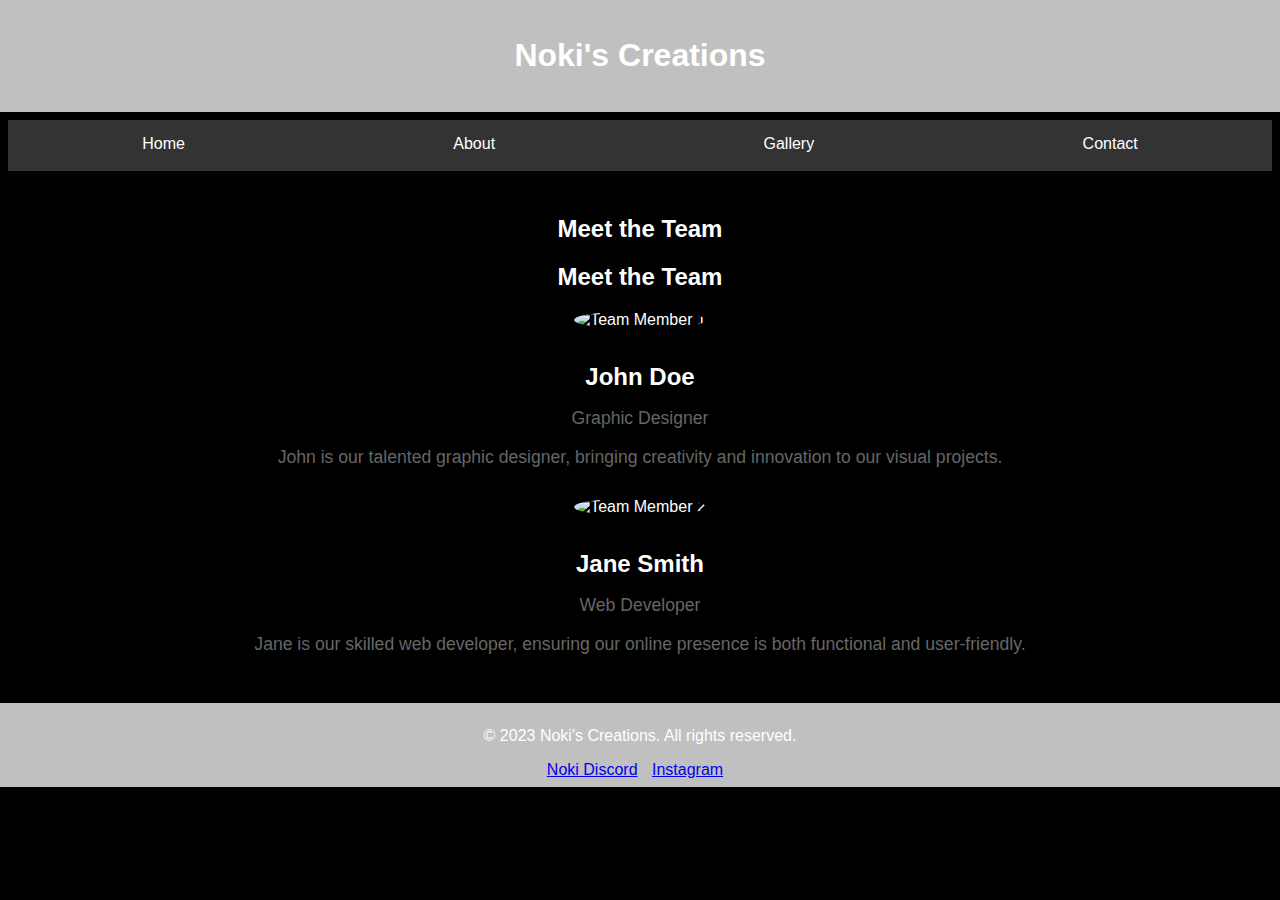
==== about.html @ 35965c0b "third page meet the team." ====
<!DOCTYPE html>
<html lang="en">
<head>
    <meta charset="UTF-8">
    <meta name="viewport" content="width=device-width, initial-scale=1.0">
    <link rel="stylesheet" href="styles.css">
    <title>Noki's Creations - Meet the Team</title>
</head>
<body>

    <!-- Header Section -->
    <header>
        <div class="logo">
            <h1>Noki's Creations</h1>
        </div>
        <!-- Add any other header content here -->
    </header>

    <!-- Navigation Section -->
    <nav>
        <ul class="main-nav">
            <li><a href="index.html">Home</a></li>
            <li><a href="about.html">About</a>
                <!-- Sub Navigation for About -->
                <ul class="sub-nav">
                    <li><a href="team.html">Meet the Team</a></li>
                </ul>
            </li>
            <li><a href="gallery.html">Gallery</a></li>
            <li><a href="contact.html">Contact</a>
                <!-- Sub Navigation for Contact -->
                <ul class="sub-nav">
                    <li><a href="contact.html#noki-discord">Noki Discord</a></li>
                    <li><a href="https://discord.gg/8d39Q29RZp" target="_blank">Noki Discord</a></li>
                    <li><a href="contact.html#instagram">Instagram</a></li>
                    <li><a href="https://www.instagram.com/light__pictures_/" target="_blank">Instagram</a></li>
                </ul>
            </li>
            <!-- Add more navigation items as needed -->
        </ul>
    </nav>

    <!-- Main Content Section -->
    <main>
        <!-- Meet the Team Section -->
        <section class="meet-the-team-section">
            <h2>Meet the Team</h2>
            <!-- Add content introducing your team members -->
            <h2>Meet the Team</h2>

            <!-- Team Member 1 -->
            <div class="team-member">
                <img src="team_member1.jpg" alt="Team Member 1">
                <h3>John Doe</h3>
                <p>Graphic Designer</p>
                <p>John is our talented graphic designer, bringing creativity and innovation to our visual projects.</p>
            </div>
        
            <!-- Team Member 2 -->
            <div class="team-member">
                <img src="team_member2.jpg" alt="Team Member 2">
                <h3>Jane Smith</h3>
                <p>Web Developer</p>
                <p>Jane is our skilled web developer, ensuring our online presence is both functional and user-friendly.</p>
            </div>
        

        </section>
        <!-- Add more sections/content for the "Meet the Team" page -->

    </main>

    <!-- Footer Section -->
    <footer>
        <div class="footer-content">
            <p>&copy; 2023 Noki's Creations. All rights reserved.</p>
             <div class="footer-links">
                <a href="https://discord.gg/8d39Q29RZp" target="_blank">Noki Discord</a>
                <a href="https://www.instagram.com/light__pictures_/" target="_blank">Instagram</a>
            </div>
        </div>
    </footer>

</body>
</html>
---- styles.css ----
@import url('https://fonts.googleapis.com/css2?family=Great+Vibes&display=swap');

body {
    font-family: Arial, sans-serif;
    margin: 0;
    padding: 0;
    background-color: #ff0000;
    color: #fff;
}

header {
    background-color: #333;
    color: white;
    padding: 1rem;
    text-align: center;
}

nav {
    background-color: #555;
    padding: 0.5rem;
}

nav ul {
    list-style-type: none;
    margin: 0;
    padding: 0;
    display: flex;
    justify-content: space-around;
}

nav a {
    text-decoration: none;
    color: white;
}

main {
    padding: 1rem;
}

section {
    margin-bottom: 2rem;
}

footer {
    background-color: #333;
    color: white;
    text-align: center;
    padding: 0.5rem;
}

/* styles.css */
.main-nav {
    list-style: none;
    margin: 0;
    padding: 0;
    background-color: #333;
    display: flex;
}

.main-nav li {
    position: relative;
}

.main-nav a {
    
    display: block;
    padding: 15px;
    color: white;
    text-decoration: none;
    border-bottom: 3px solid transparent;
}

.sub-nav {
    display: none;
    position: absolute;
    top: 100%;
    left: 0;
    background-color: #444;
}

.main-nav li:hover .sub-nav {
    display: block;
}

.sub-nav li {
    display: block;
}

.main-nav a:hover,
.main-nav a:focus,
.main-nav a:active {
    border-bottom: 3px solid #fff;
    font-weight: bold;
    color: silver; 
}


.image-gallery {
    display: grid;
    grid-template-columns: repeat(auto-fill, minmax(200px, 1fr));
    gap: 20px;
}


.gallery-item {
    overflow: hidden;
    border-radius: 8px;
    height: 200px
}

.gallery-item img {
    width: 100%;
    height: 100%;
    object-fit: cover;
    display: block;
}

.footer-links a {
    margin-right: 10px;
}

/* Homepage Categories Styling */
.homepage-categories {
    display: grid;
    grid-template-columns: repeat(2,1fr);
    gap: 20px;
}

.category {
    position: relative;
    overflow: hidden;
    cursor: pointer;
    transition: transform 0.3s;
    background-color: white;
    border-radius: 10px;
}

.category img {
    width: 100%; /* Make sure the image takes up 100% of the container width */
    height: 150px; /* Maintain the aspect ratio of the image */
    object-fit: cover;
}

.category-title {
    position: absolute;
    left: 10px;
    bottom: 10px;
    color: black;
    text-align: center;
    text-decoration: none;
    font-size: 1.5em; /* Adjust the font size as needed */
    font-family: monospace;
}


.category:hover {
    transform: scale(1.1);
}

#category1 {
    grid-column: 1 / 2;
    grid-row: 1 / 2;
}

#category2 {
    grid-column: 2 / 3;
    grid-row: 1 / 2;
}

#category3 {
    grid-column: 1 / 2;
    grid-row: 2 / 3;
}

#category4 {
    grid-column: 2 / 3;
    grid-row: 2 / 3;
}

body {
    background-color: black; /* Set a background color for the body */
    color: white;
}

header {
    background-color: silver; /* Set a background color for the header */
    color: white; /* Set the text color in the header */
}

nav {
    background-color: black; /* Set a background color for the navigation */
}

nav a {
    color: gray; /* Set the text color for navigation links */
}

nav a:hover {
    color: #2ecc71; /* Set the text color for navigation links on hover */
}

footer {
    background-color: silver; /* Set a background color for the footer */
    color: #fff; /* Set the text color in the footer */
}

/* Add the following styles to enhance the appearance of team members */
.meet-the-team-section {
    text-align: center;
}

.team-member {
    margin-bottom: 30px;
}

.team-member img {
    width: 150px; /* Adjust the image size as needed */
    border-radius: 50%; /* Create a circular shape for the image */
    margin-bottom: 10px;
}

.team-member h3 {
    font-size: 1.5em;
    margin-bottom: 5px;
}

.team-member p {
    font-size: 1.1em;
    color: #666;
}

/* Add more styles as needed */
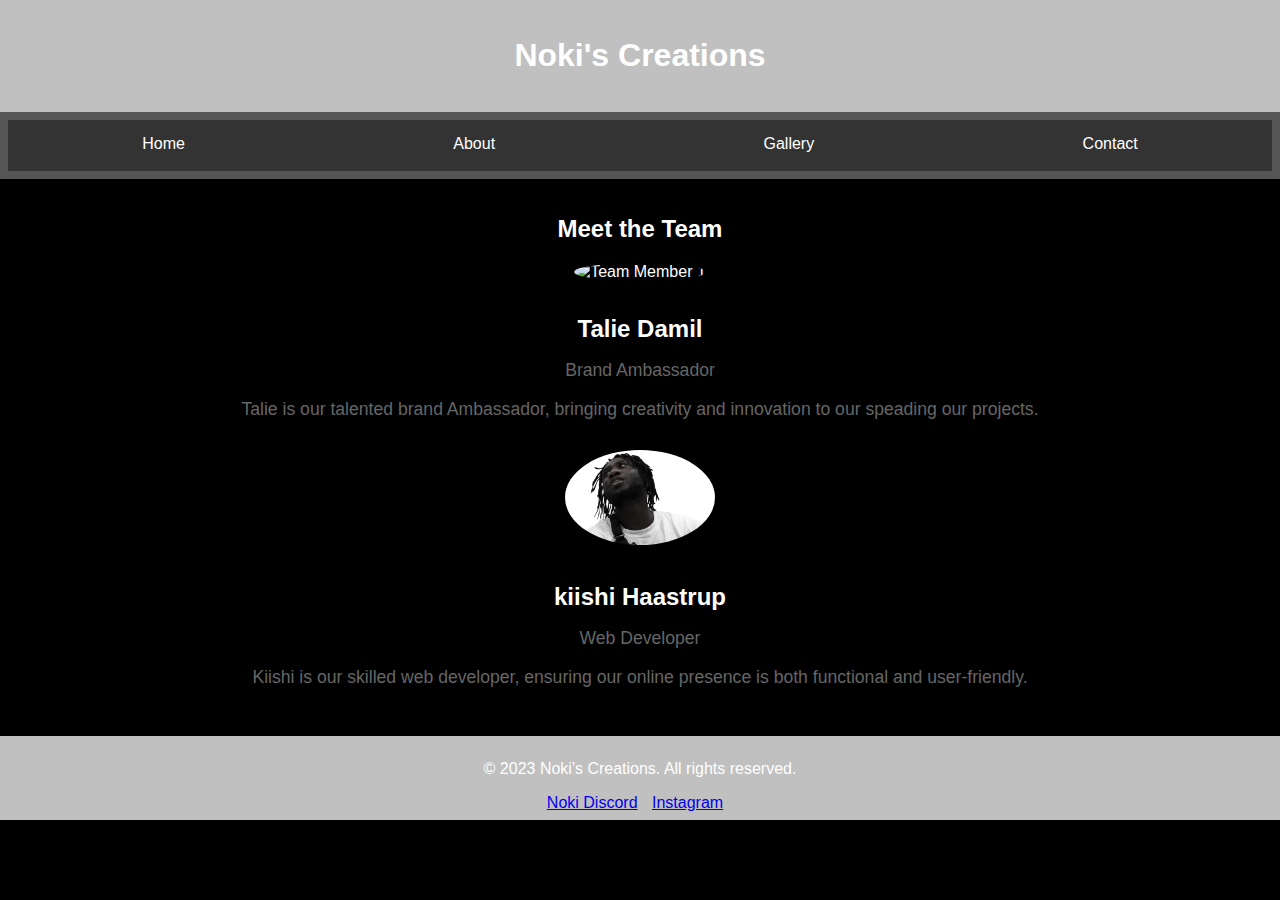
==== commit 8b5671e0: "meet the team fixed ?" ====
--- a/about.html
+++ b/about.html
@@ -44,24 +44,23 @@
     <main>
         <!-- Meet the Team Section -->
         <section class="meet-the-team-section">
-            <h2>Meet the Team</h2>
             <!-- Add content introducing your team members -->
             <h2>Meet the Team</h2>
 
             <!-- Team Member 1 -->
             <div class="team-member">
-                <img src="team_member1.jpg" alt="Team Member 1">
-                <h3>John Doe</h3>
-                <p>Graphic Designer</p>
-                <p>John is our talented graphic designer, bringing creativity and innovation to our visual projects.</p>
+                <img src="images/jhffj.png" alt="Team Member 1">
+                <h3>Talie Damil</h3>
+                <p>Brand Ambassador</p>
+                <p>Talie is our talented brand Ambassador, bringing creativity and innovation to our speading our projects.</p>
             </div>
         
             <!-- Team Member 2 -->
             <div class="team-member">
-                <img src="team_member2.jpg" alt="Team Member 2">
-                <h3>Jane Smith</h3>
+                <img src="images/053.jpg" alt="Team Member 2">
+                <h3>kiishi Haastrup</h3>
                 <p>Web Developer</p>
-                <p>Jane is our skilled web developer, ensuring our online presence is both functional and user-friendly.</p>
+                <p>Kiishi is our skilled web developer, ensuring our online presence is both functional and user-friendly.</p>
             </div>
         
 
--- a/styles.css
+++ b/styles.css
@@ -120,10 +120,12 @@
 }
 
 /* Homepage Categories Styling */
-.homepage-categories {
+.homepage-categories  .category{
     display: grid;
-    grid-template-columns: repeat(2,1fr);
+    grid-template-columns: repeat(2, minmax(0, 1fr));
+    grid-gap: 20px;
     gap: 20px;
+    margin-top: 20px;
 }
 
 .category {
@@ -138,7 +140,7 @@
 .category img {
     width: 100%; /* Make sure the image takes up 100% of the container width */
     height: 150px; /* Maintain the aspect ratio of the image */
-    object-fit: cover;
+    transition: transform 0.3s ease-in;
 }
 
 .category-title {
@@ -152,10 +154,25 @@
     font-family: monospace;
 }
 
-
-.category:hover {
+.category h3 {
+    position: absolute;
+    top: 50%;
+    left: 50%;
+    transform: translate(-50%, -50%);
+    color: black;
+    font-size: 1.5em;
+    text-align: center;
+    opacity: 0;
+    transition: opacity 0.3s ease;
+  }
+
+.category:hover img {
     transform: scale(1.1);
 }
+
+.category:hover h3 {
+    opacity: 1;
+  }
 
 #category1 {
     grid-column: 1 / 2;
@@ -175,7 +192,16 @@
 #category4 {
     grid-column: 2 / 3;
     grid-row: 2 / 3;
-}
+
+}
+
+/* Add background images to categories in styles.css */
+
+#category1 { background: url('images/016.jpg') center/cover; }
+#category2 { background: url('images/IMG_0074.jpg') center/cover; }
+#category3 { background: url('images/IMG_0072.jpg') center/cover; }
+#category4 { background: url('images/IMG_0074.jpg') center/cover; }
+
 
 body {
     background-color: black; /* Set a background color for the body */
@@ -187,13 +213,7 @@
     color: white; /* Set the text color in the header */
 }
 
-nav {
-    background-color: black; /* Set a background color for the navigation */
-}
-
-nav a {
-    color: gray; /* Set the text color for navigation links */
-}
+
 
 nav a:hover {
     color: #2ecc71; /* Set the text color for navigation links on hover */
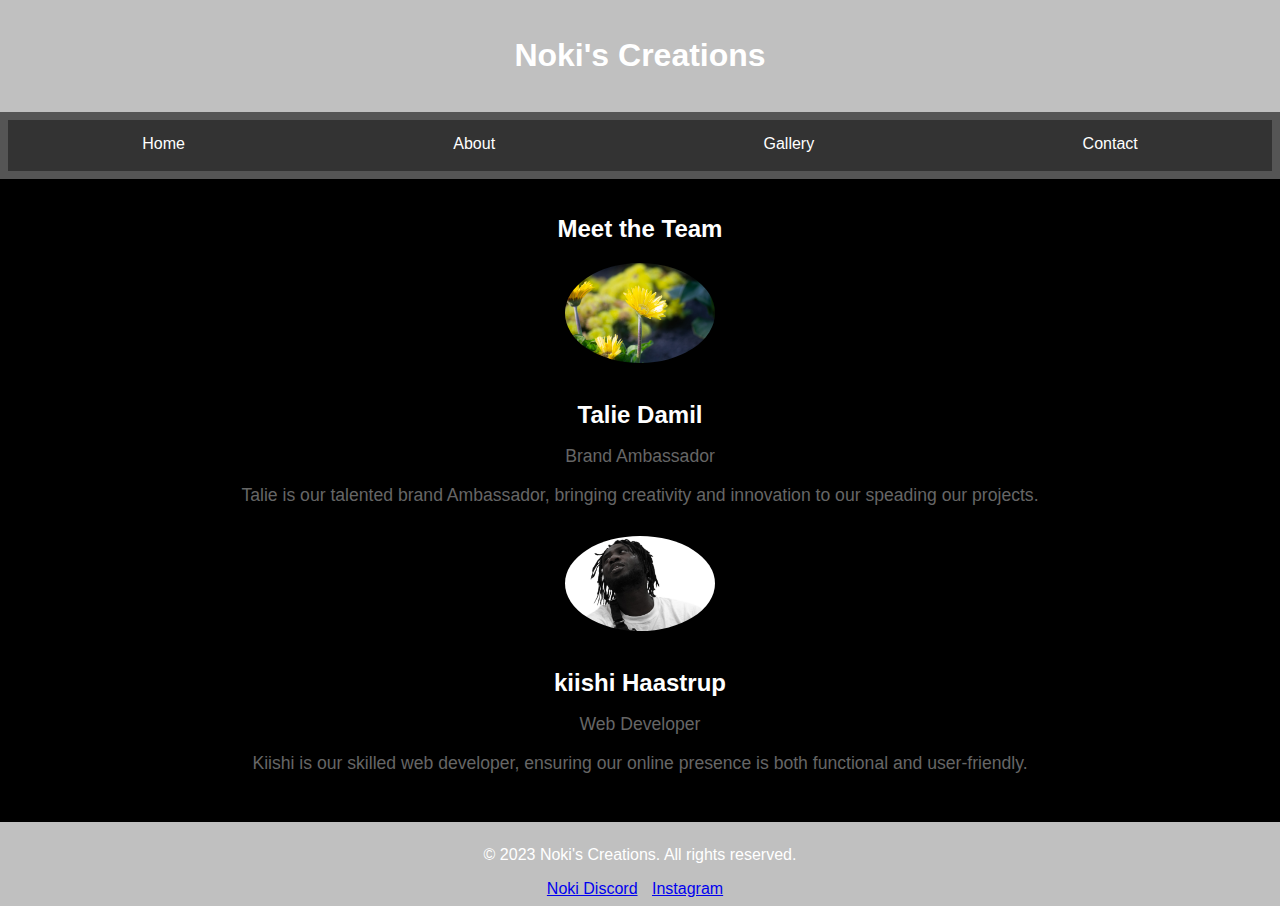
==== commit d66910ef: "fixed ?" ====
--- a/about.html
+++ b/about.html
@@ -49,7 +49,7 @@
 
             <!-- Team Member 1 -->
             <div class="team-member">
-                <img src="images/jhffj.png" alt="Team Member 1">
+                <img src="images/jhffj.jpg" alt="Team Member 1">
                 <h3>Talie Damil</h3>
                 <p>Brand Ambassador</p>
                 <p>Talie is our talented brand Ambassador, bringing creativity and innovation to our speading our projects.</p>
--- a/styles.css
+++ b/styles.css
@@ -197,11 +197,6 @@
 
 /* Add background images to categories in styles.css */
 
-#category1 { background: url('images/016.jpg') center/cover; }
-#category2 { background: url('images/IMG_0074.jpg') center/cover; }
-#category3 { background: url('images/IMG_0072.jpg') center/cover; }
-#category4 { background: url('images/IMG_0074.jpg') center/cover; }
-
 
 body {
     background-color: black; /* Set a background color for the body */
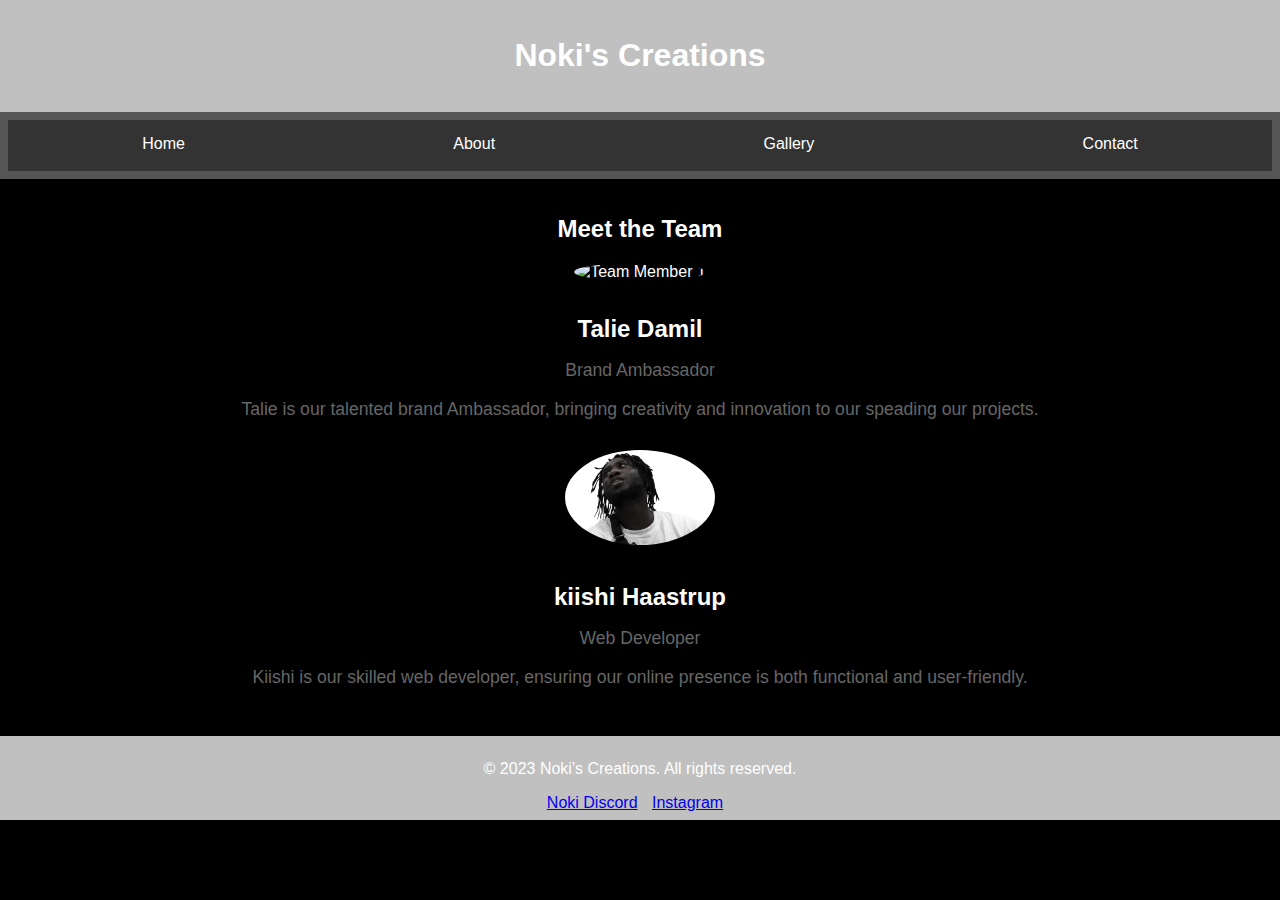
==== commit 36c6f89d: "fixed ?" ====
--- a/about.html
+++ b/about.html
@@ -49,7 +49,7 @@
 
             <!-- Team Member 1 -->
             <div class="team-member">
-                <img src="images/jhffj.jpg" alt="Team Member 1">
+                <img src="images/DSC_0074.png" alt="Team Member 1">
                 <h3>Talie Damil</h3>
                 <p>Brand Ambassador</p>
                 <p>Talie is our talented brand Ambassador, bringing creativity and innovation to our speading our projects.</p>
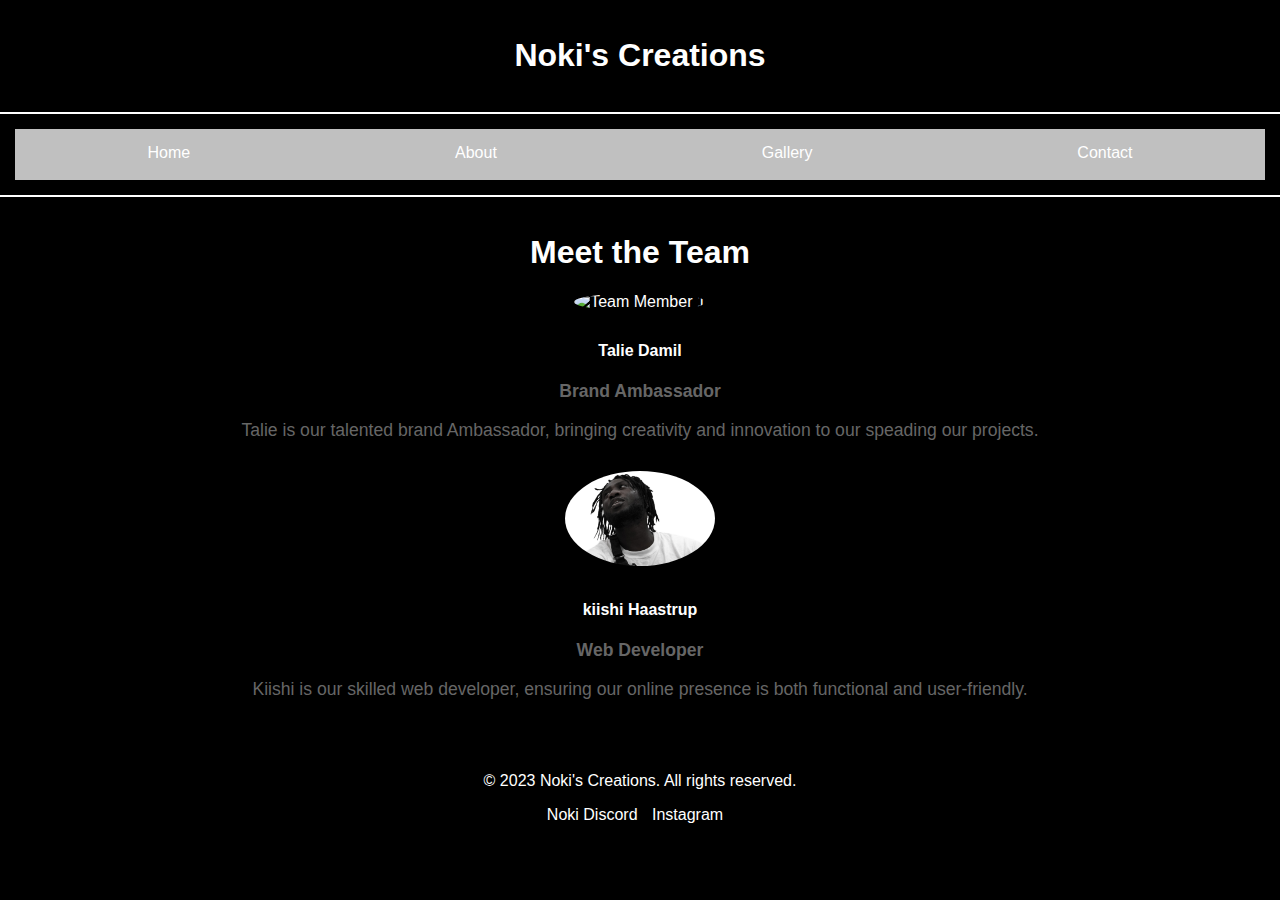
==== commit f557c496: "gallery fixed ?" ====
--- a/about.html
+++ b/about.html
@@ -30,9 +30,7 @@
             <li><a href="contact.html">Contact</a>
                 <!-- Sub Navigation for Contact -->
                 <ul class="sub-nav">
-                    <li><a href="contact.html#noki-discord">Noki Discord</a></li>
                     <li><a href="https://discord.gg/8d39Q29RZp" target="_blank">Noki Discord</a></li>
-                    <li><a href="contact.html#instagram">Instagram</a></li>
                     <li><a href="https://www.instagram.com/light__pictures_/" target="_blank">Instagram</a></li>
                 </ul>
             </li>
@@ -45,21 +43,21 @@
         <!-- Meet the Team Section -->
         <section class="meet-the-team-section">
             <!-- Add content introducing your team members -->
-            <h2>Meet the Team</h2>
+            <h1>Meet the Team</h1>
 
             <!-- Team Member 1 -->
             <div class="team-member">
                 <img src="images/DSC_0074.png" alt="Team Member 1">
-                <h3>Talie Damil</h3>
-                <p>Brand Ambassador</p>
+                <h4>Talie Damil</h4>
+                <p><b>Brand Ambassador</b></p>
                 <p>Talie is our talented brand Ambassador, bringing creativity and innovation to our speading our projects.</p>
             </div>
         
             <!-- Team Member 2 -->
             <div class="team-member">
                 <img src="images/053.jpg" alt="Team Member 2">
-                <h3>kiishi Haastrup</h3>
-                <p>Web Developer</p>
+                <h4>kiishi Haastrup</h4>
+                <p><b>Web Developer</b></p>
                 <p>Kiishi is our skilled web developer, ensuring our online presence is both functional and user-friendly.</p>
             </div>
         
--- a/styles.css
+++ b/styles.css
@@ -9,15 +9,17 @@
 }
 
 header {
-    background-color: #333;
+    background-color: black;
     color: white;
     padding: 1rem;
     text-align: center;
+    border-bottom: 2px solid white;
 }
 
 nav {
-    background-color: #555;
-    padding: 0.5rem;
+    background-color: black;
+    padding: 15px;
+    border-bottom: 2px solid white;
 }
 
 nav ul {
@@ -42,7 +44,7 @@
 }
 
 footer {
-    background-color: #333;
+    background-color: black;
     color: white;
     text-align: center;
     padding: 0.5rem;
@@ -53,7 +55,7 @@
     list-style: none;
     margin: 0;
     padding: 0;
-    background-color: #333;
+    background-color: silver;
     display: flex;
 }
 
@@ -62,12 +64,12 @@
 }
 
 .main-nav a {
-    
     display: block;
     padding: 15px;
     color: white;
     text-decoration: none;
     border-bottom: 3px solid transparent;
+    transition: border-bottom 0.3s;
 }
 
 .sub-nav {
@@ -105,7 +107,10 @@
 .gallery-item {
     overflow: hidden;
     border-radius: 8px;
-    height: 200px
+    height: 200px;
+    position:relative;
+    cursor: pointer;
+    transition: transform 0.3s;
 }
 
 .gallery-item img {
@@ -113,6 +118,19 @@
     height: 100%;
     object-fit: cover;
     display: block;
+    transition: transform 0.3s ease-in;
+}
+
+.gallery-item:hover img {
+    transform: scale(1.1);
+}
+
+.gallery-item:target img {
+    transform: scale(1.5); /* Adjust the scale for full view */
+}
+
+.gallery-container:target .gallery-item img {
+    transform: scale(1.5); /* Adjust the scale for full view */
 }
 
 .footer-links a {
@@ -120,10 +138,9 @@
 }
 
 /* Homepage Categories Styling */
-.homepage-categories  .category{
+.homepage-categories {
     display: grid;
-    grid-template-columns: repeat(2, minmax(0, 1fr));
-    grid-gap: 20px;
+    grid-template-columns: repeat(2, 1fr);
     gap: 20px;
     margin-top: 20px;
 }
@@ -135,12 +152,14 @@
     transition: transform 0.3s;
     background-color: white;
     border-radius: 10px;
+    height: 250px;
 }
 
 .category img {
     width: 100%; /* Make sure the image takes up 100% of the container width */
-    height: 150px; /* Maintain the aspect ratio of the image */
+    height: 100%; /* Maintain the aspect ratio of the image */
     transition: transform 0.3s ease-in;
+    object-fit: cover;
 }
 
 .category-title {
@@ -204,18 +223,16 @@
 }
 
 header {
-    background-color: silver; /* Set a background color for the header */
+    background-color: black; /* Set a background color for the header */
     color: white; /* Set the text color in the header */
-}
-
-
-
-nav a:hover {
-    color: #2ecc71; /* Set the text color for navigation links on hover */
-}
+    padding: 1rem;
+    text-align: center;
+    border-bottom: 2px solid white;
+}
+
 
 footer {
-    background-color: silver; /* Set a background color for the footer */
+    background-color: black; /* Set a background color for the footer */
     color: #fff; /* Set the text color in the footer */
 }
 
@@ -244,5 +261,11 @@
     color: #666;
 }
 
+
+.footer-links a {
+    margin-right: 10px;
+    color: white; /* Set the color of footer links */
+    text-decoration: none;
+}
 /* Add more styles as needed */
 
